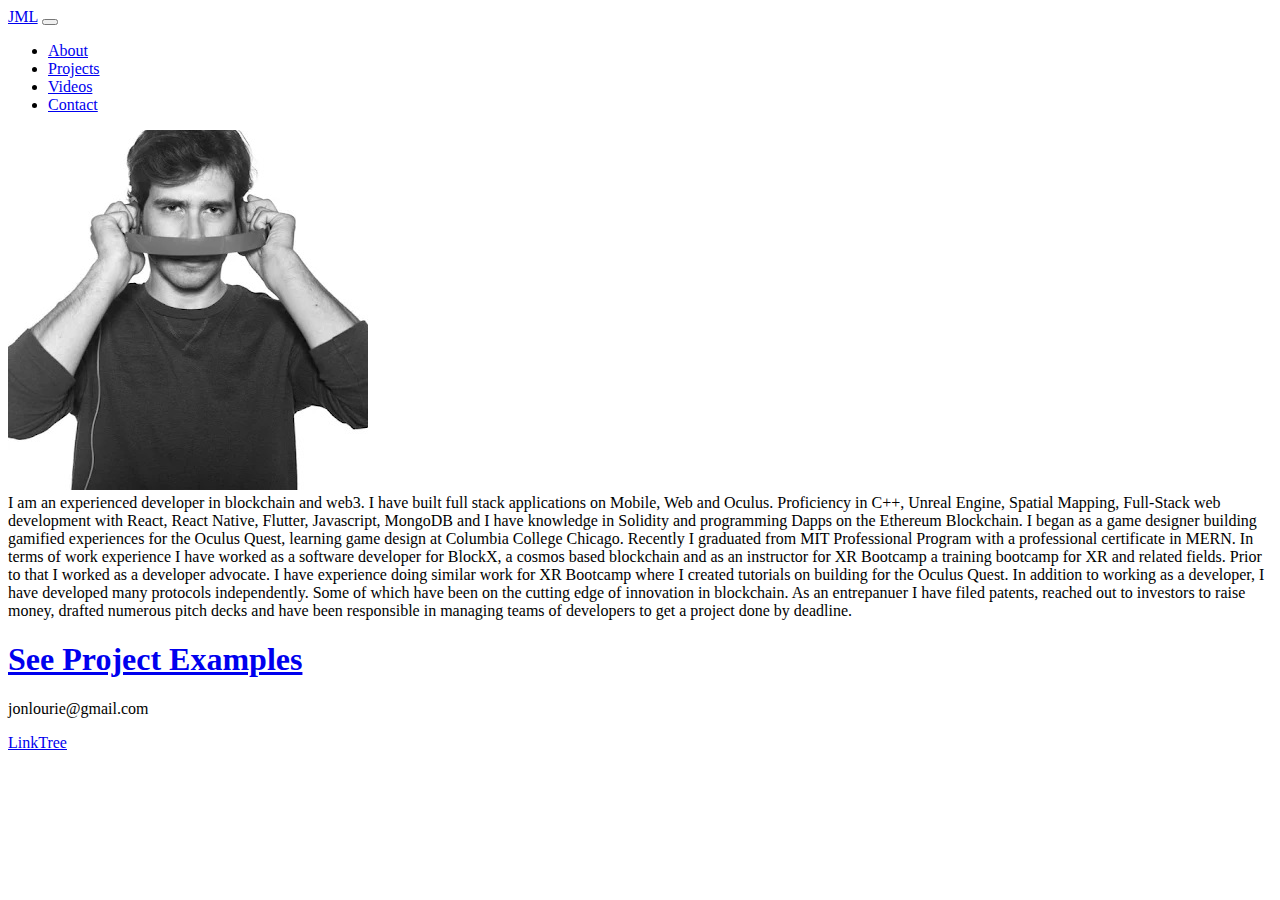
==== index.html @ abc17fe6 "Update index.html" ====
<!doctype html>
<html lang="en">

<head>
  <meta charset="utf-8">
  <meta name="viewport" content="width=device-width, initial-scale=1">
  <title>Jonathan Lourie: Web3 Dev </title>
  <link href="https://cdn.jsdelivr.net/npm/bootstrap@5.2.2/dist/css/bootstrap.min.css" rel="stylesheet"
    integrity="sha384-Zenh87qX5JnK2Jl0vWa8Ck2rdkQ2Bzep5IDxbcnCeuOxjzrPF/et3URy9Bv1WTRi" crossorigin="anonymous">
</head>

<body>
  <nav class="navbar navbar-expand-lg bg-light">
    <div class="container-fluid">
      <a class="navbar-brand" href="index.html">JML</a>
      <button class="navbar-toggler" type="button" data-bs-toggle="collapse" data-bs-target="#navbarNav"
        aria-controls="navbarNav" aria-expanded="false" aria-label="Toggle navigation">
        <span class="navbar-toggler-icon"></span>
      </button>
      <div class="collapse navbar-collapse" id="navbarNav">
        <ul class="navbar-nav">
          <li class="nav-item">
            <a class="nav-link active" aria-current="page" href="index.html">About</a>
          </li>
          <li class="nav-item">
            <a class="nav-link" href="projects.html">Projects</a>
          </li>
          <li class="nav-item">
            <a class="nav-link" href="videos.html">Videos</a>
          </li>
          <li class="nav-item">
            <a class="nav-link" href="#contactme">Contact</a>
          </li>
        </ul>
      </div>
    </div>
  </nav>
  <div class="container">
    <div class="row my-4" id="whoami">
      <div class="col-4">
        <img class="img-fluid" src="twitter2.jpg" />
      </div>
      
      <div class="col-8">
        I am an experienced developer in blockchain and web3. I have built full stack applications on Mobile, Web and Oculus. 
        
        Proficiency in C++, Unreal Engine, Spatial Mapping, Full-Stack web development with React, React Native, Flutter, Javascript, MongoDB and I have knowledge in Solidity and programming Dapps on the Ethereum Blockchain. 
        I began as a game designer building gamified experiences for the Oculus Quest, learning game design at Columbia College Chicago. Recently I graduated from MIT Professional Program with a professional certificate in MERN. 
        In terms of work experience I have worked as a software developer for BlockX, a cosmos based blockchain and as an instructor for XR Bootcamp a training bootcamp for XR and related fields. 
        Prior to that I worked as a developer advocate. I have experience doing similar work for XR Bootcamp where I created tutorials on building for the Oculus Quest. 

        In addition to working as a developer, I have developed many protocols independently. Some of which have been on the cutting edge of innovation in blockchain. As an entrepanuer I have filed patents,
        reached out to investors to raise money, drafted numerous pitch decks and have been responsible in managing teams of developers to get a project done by deadline.
      </div>
    <div class="row my-4">
      <div class="col">
        <h1><a href="projects.html">See Project Examples</a></h1>
      </div>
    </div>
    <div class="row my-4" id="contactme">
      <div class="col">
        <p>jonlourie@gmail.com</p>
        <p><a href="https://linktr.ee/jmichaellourie">LinkTree</a></p>
      </div>
    </div>
  </div>
  <script src="https://cdn.jsdelivr.net/npm/bootstrap@5.2.2/dist/js/bootstrap.bundle.min.js"
    integrity="sha384-OERcA2EqjJCMA+/3y+gxIOqMEjwtxJY7qPCqsdltbNJuaOe923+mo//f6V8Qbsw3"
    crossorigin="anonymous"></script>
  <script src="https://cdn.jsdelivr.net/npm/@popperjs/core@2.11.6/dist/umd/popper.min.js"
    integrity="sha384-oBqDVmMz9ATKxIep9tiCxS/Z9fNfEXiDAYTujMAeBAsjFuCZSmKbSSUnQlmh/jp3"
    crossorigin="anonymous"></script>
  <script src="https://cdn.jsdelivr.net/npm/bootstrap@5.2.2/dist/js/bootstrap.min.js"
    integrity="sha384-IDwe1+LCz02ROU9k972gdyvl+AESN10+x7tBKgc9I5HFtuNz0wWnPclzo6p9vxnk"
    crossorigin="anonymous"></script>
</body>

</html>
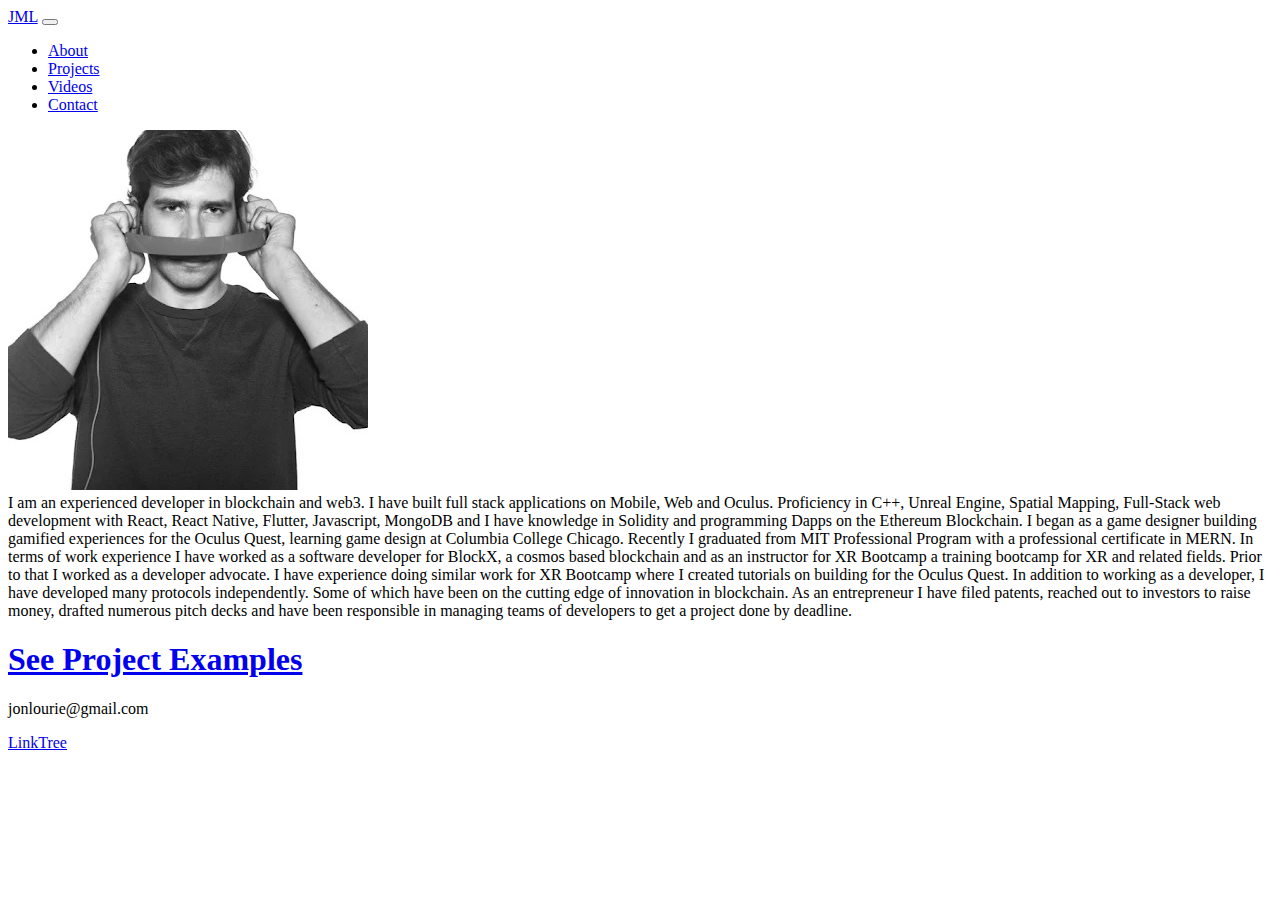
==== commit 5b627508: "Update index.html" ====
--- a/index.html
+++ b/index.html
@@ -50,7 +50,7 @@
         In terms of work experience I have worked as a software developer for BlockX, a cosmos based blockchain and as an instructor for XR Bootcamp a training bootcamp for XR and related fields. 
         Prior to that I worked as a developer advocate. I have experience doing similar work for XR Bootcamp where I created tutorials on building for the Oculus Quest. 
 
-        In addition to working as a developer, I have developed many protocols independently. Some of which have been on the cutting edge of innovation in blockchain. As an entrepanuer I have filed patents,
+        In addition to working as a developer, I have developed many protocols independently. Some of which have been on the cutting edge of innovation in blockchain. As an entrepreneur I have filed patents,
         reached out to investors to raise money, drafted numerous pitch decks and have been responsible in managing teams of developers to get a project done by deadline.
       </div>
     <div class="row my-4">
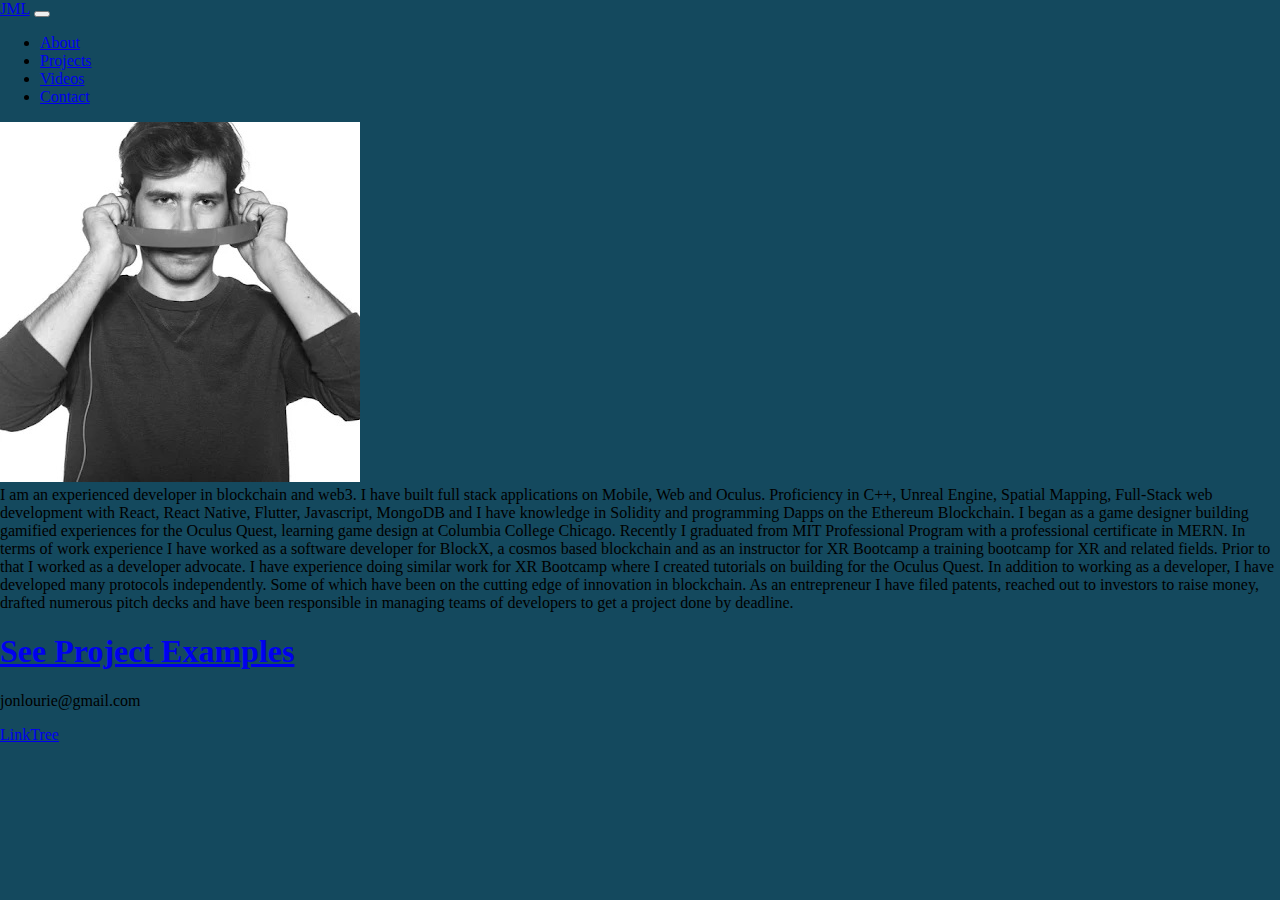
==== commit dd6dd565: "Update index.html" ====
--- a/index.html
+++ b/index.html
@@ -8,6 +8,7 @@
   <title>Jonathan Lourie: Web3 Dev </title>
   <link href="https://cdn.jsdelivr.net/npm/bootstrap@5.2.2/dist/css/bootstrap.min.css" rel="stylesheet"
     integrity="sha384-Zenh87qX5JnK2Jl0vWa8Ck2rdkQ2Bzep5IDxbcnCeuOxjzrPF/et3URy9Bv1WTRi" crossorigin="anonymous">
+  <link rel="stylesheet" type="text/css" href="styles.css">
 </head>
 
 <body>
@@ -59,7 +60,7 @@
       </div>
     </div>
     <div class="row my-4" id="contactme">
-      <div class="col">
+      <div class="col" id="body">
         <p>jonlourie@gmail.com</p>
         <p><a href="https://linktr.ee/jmichaellourie">LinkTree</a></p>
       </div>
--- a/styles.css
+++ b/styles.css
@@ -0,0 +1,5 @@
+body {
+  margin: 0;
+  padding: 0;
+  background: #14495e;
+}
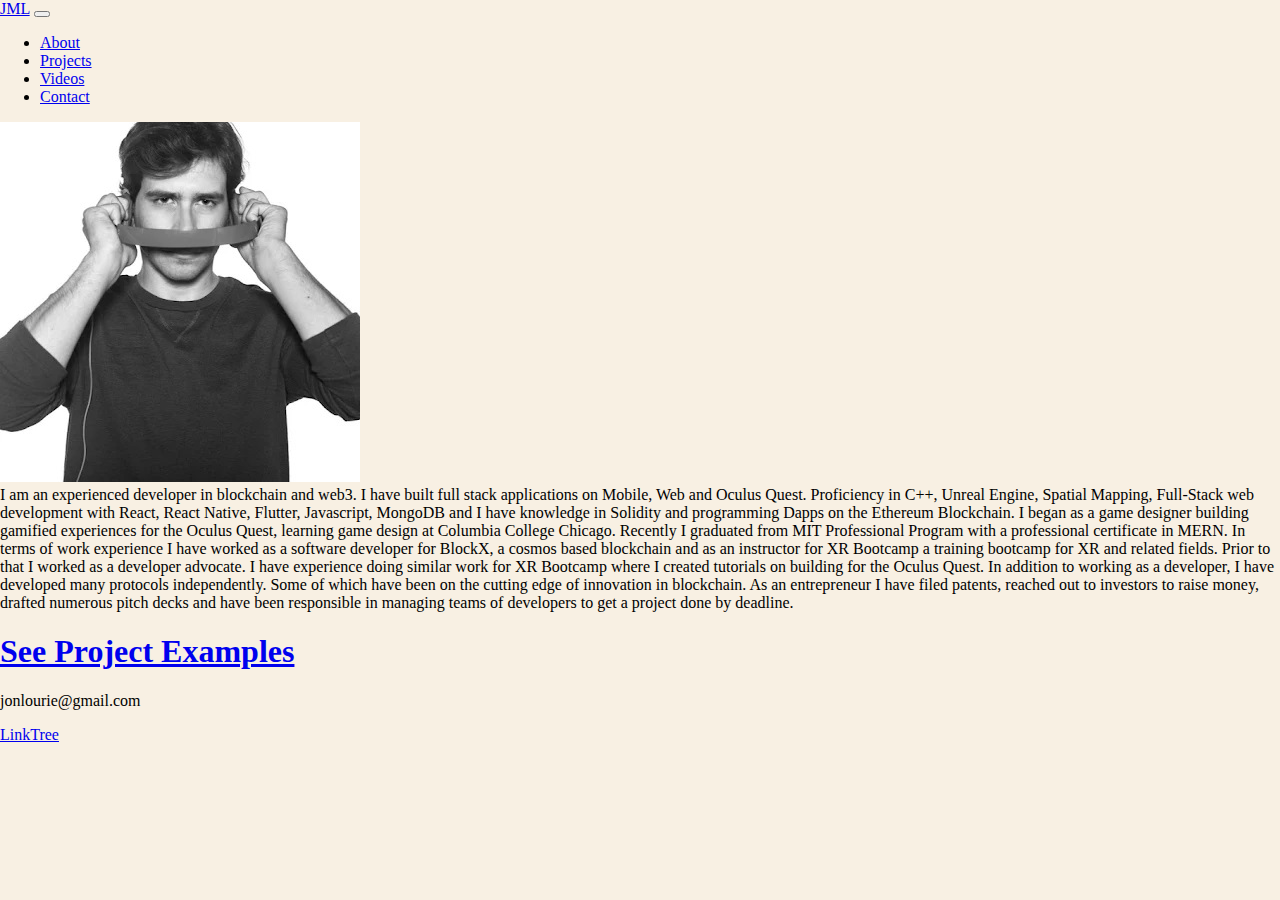
==== commit d491e201: "Update index.html" ====
--- a/index.html
+++ b/index.html
@@ -44,7 +44,7 @@
       </div>
       
       <div class="col-8">
-        I am an experienced developer in blockchain and web3. I have built full stack applications on Mobile, Web and Oculus. 
+        I am an experienced developer in blockchain and web3. I have built full stack applications on Mobile, Web and Oculus Quest. 
         
         Proficiency in C++, Unreal Engine, Spatial Mapping, Full-Stack web development with React, React Native, Flutter, Javascript, MongoDB and I have knowledge in Solidity and programming Dapps on the Ethereum Blockchain. 
         I began as a game designer building gamified experiences for the Oculus Quest, learning game design at Columbia College Chicago. Recently I graduated from MIT Professional Program with a professional certificate in MERN. 
--- a/styles.css
+++ b/styles.css
@@ -1,5 +1,6 @@
 body {
   margin: 0;
   padding: 0;
-  background: #14495e;
+  background: #F8F0E3;
+
 }
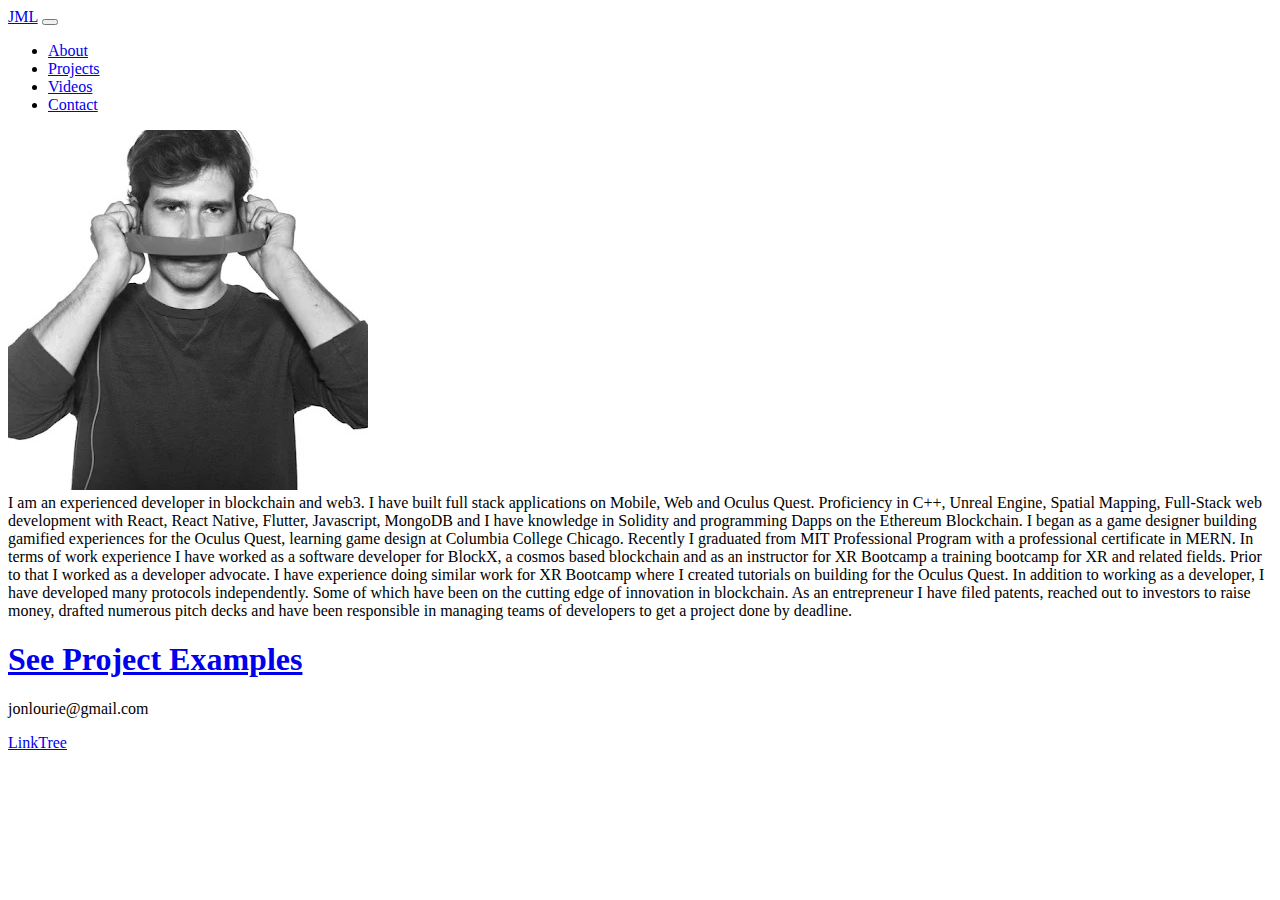
==== commit b664e885: "Update index.html" ====
--- a/index.html
+++ b/index.html
@@ -8,7 +8,7 @@
   <title>Jonathan Lourie: Web3 Dev </title>
   <link href="https://cdn.jsdelivr.net/npm/bootstrap@5.2.2/dist/css/bootstrap.min.css" rel="stylesheet"
     integrity="sha384-Zenh87qX5JnK2Jl0vWa8Ck2rdkQ2Bzep5IDxbcnCeuOxjzrPF/et3URy9Bv1WTRi" crossorigin="anonymous">
-  <link rel="stylesheet" type="text/css" href="styles.css">
+  
 </head>
 
 <body>
@@ -60,7 +60,7 @@
       </div>
     </div>
     <div class="row my-4" id="contactme">
-      <div class="col" id="body">
+      <div class="col">
         <p>jonlourie@gmail.com</p>
         <p><a href="https://linktr.ee/jmichaellourie">LinkTree</a></p>
       </div>
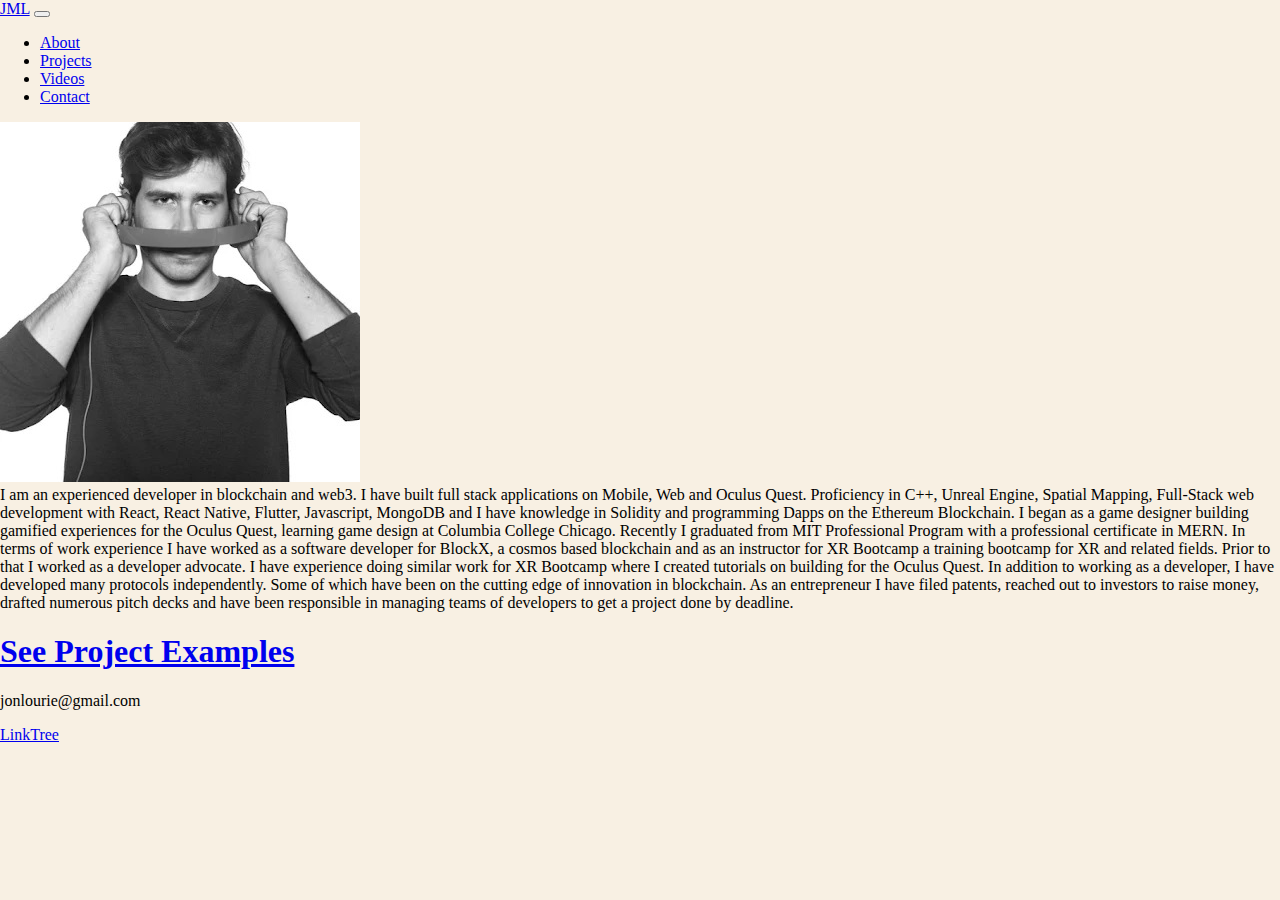
==== commit 2b263b9e: "Update index.html" ====
--- a/index.html
+++ b/index.html
@@ -8,7 +8,7 @@
   <title>Jonathan Lourie: Web3 Dev </title>
   <link href="https://cdn.jsdelivr.net/npm/bootstrap@5.2.2/dist/css/bootstrap.min.css" rel="stylesheet"
     integrity="sha384-Zenh87qX5JnK2Jl0vWa8Ck2rdkQ2Bzep5IDxbcnCeuOxjzrPF/et3URy9Bv1WTRi" crossorigin="anonymous">
-  
+  <link rel="stylesheet" type="text/css" href="styles.css">
 </head>
 
 <body>
@@ -37,7 +37,7 @@
       </div>
     </div>
   </nav>
-  <div class="container">
+  <div class="container" id="body">
     <div class="row my-4" id="whoami">
       <div class="col-4">
         <img class="img-fluid" src="twitter2.jpg" />
--- a/styles.css
+++ b/styles.css
@@ -0,0 +1,6 @@
+body {
+  margin: 0;
+  padding: 0;
+  background: #F8F0E3;
+
+}
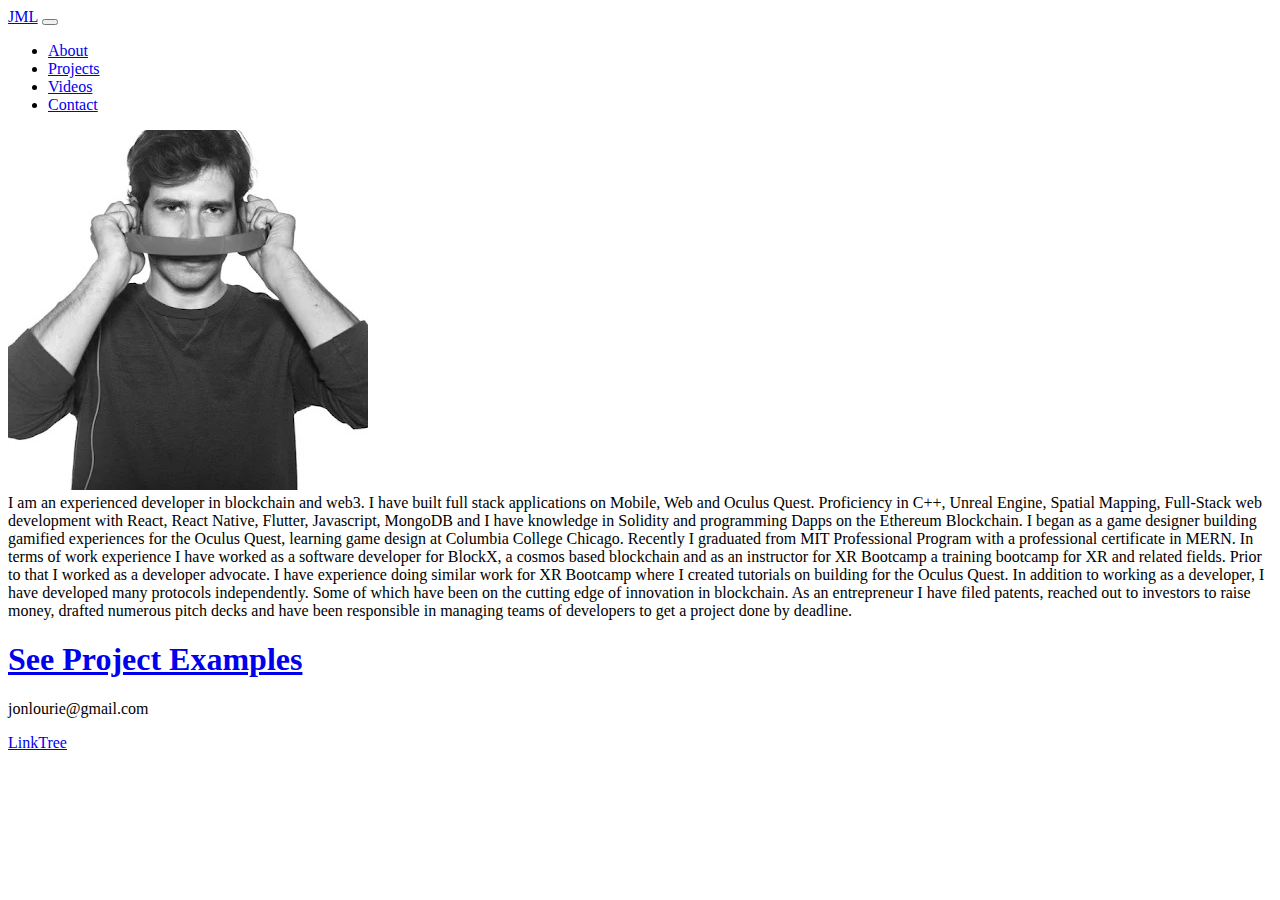
==== commit 6326be4c: "Update index.html" ====
--- a/index.html
+++ b/index.html
@@ -8,7 +8,6 @@
   <title>Jonathan Lourie: Web3 Dev </title>
   <link href="https://cdn.jsdelivr.net/npm/bootstrap@5.2.2/dist/css/bootstrap.min.css" rel="stylesheet"
     integrity="sha384-Zenh87qX5JnK2Jl0vWa8Ck2rdkQ2Bzep5IDxbcnCeuOxjzrPF/et3URy9Bv1WTRi" crossorigin="anonymous">
-  <link rel="stylesheet" type="text/css" href="styles.css">
 </head>
 
 <body>
@@ -37,7 +36,7 @@
       </div>
     </div>
   </nav>
-  <div class="container" id="body">
+  <div class="container">
     <div class="row my-4" id="whoami">
       <div class="col-4">
         <img class="img-fluid" src="twitter2.jpg" />
